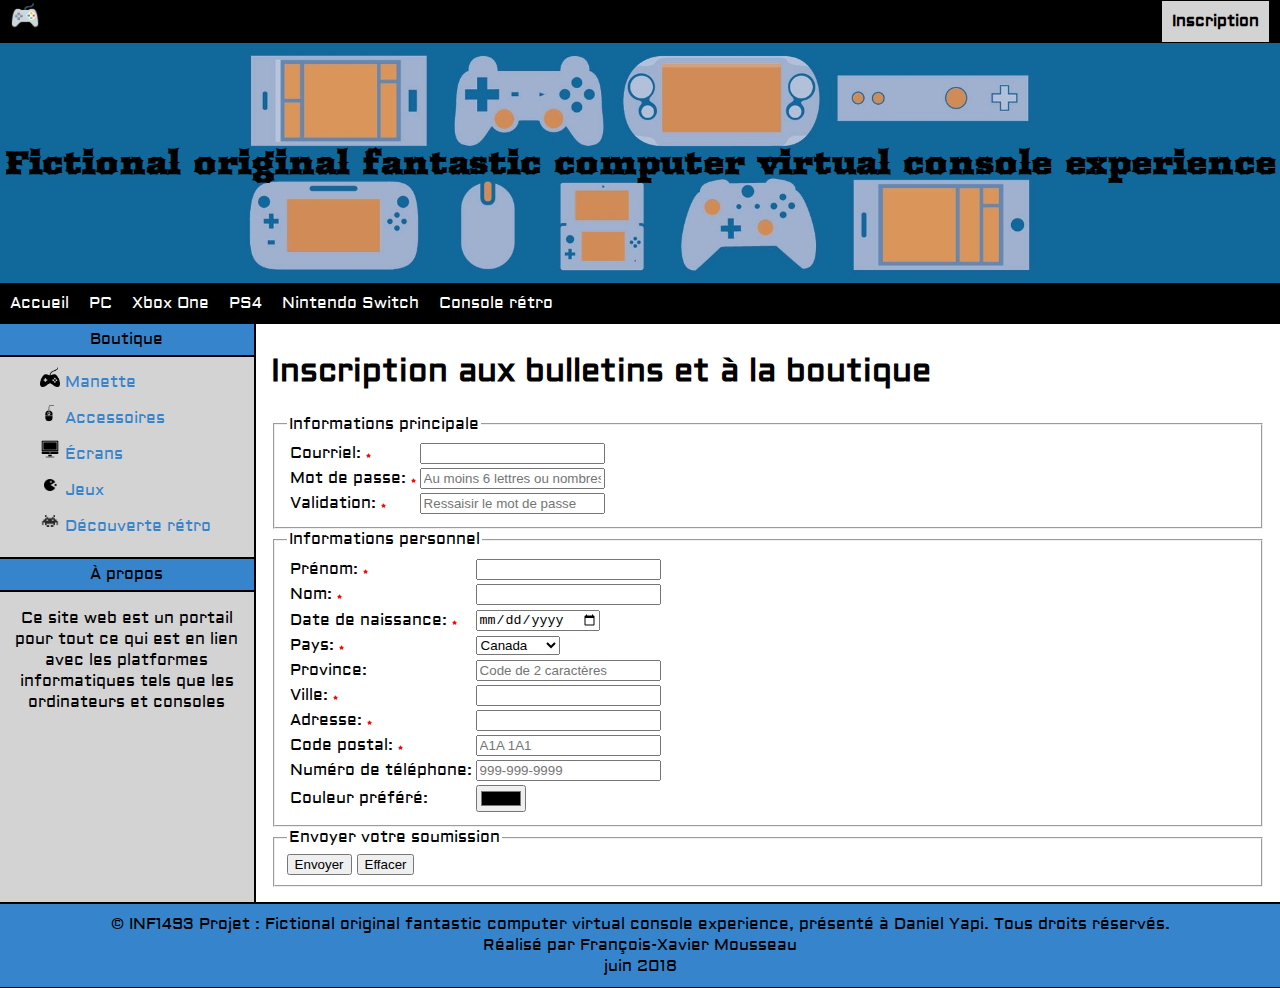
==== component/inscription/index.html @ 20f3cdf7 "Page ps4 et début page inscription" ====
<!DOCTYPE html>

<html lang="fr">

<head>
    <meta charset="utf-8" />
    <link rel="stylesheet" href="../../style/inscription.css" />
    <link rel="icon" type="image/png" href="../../images/favicon.png" />
    <link href="https://fonts.googleapis.com/css?family=Aldrich|Arbutus" rel="stylesheet">
    <title>FOFCVCE</title>
</head>

<body>
    <header>
        <nav id="top-nav">
            <img src="../../images/favicon.png">
            <span class="spacer"></span>
            <a id="currentPageLink">Inscription</a>
        </nav>
        <h1>Fictional original fantastic computer virtual console experience</h1>
        <nav>
            <a href="../../index.html">Accueil</a>
            <a href="../PC/index.html">PC</a>
            <a href="../Xbox/index.html">Xbox One</a>
            <a href="../PS4/index.html">PS4</a>
            <a href="../NSwitch/index.html">Nintendo Switch</a>
            <a href="../Retro/index.html">Console rétro</a>
        </nav>
    </header>

    <section class="flexbox">
        <div id="gauche">
            <span>Boutique</span>
            <ul>
                <li>
                    <a href="">
                        <img src="../../images/joystick.png">Manette</a>
                </li>
                <li>
                    <a href="">
                        <img src="../../images/mouse.png">Accessoires</a>
                </li>
                <li>
                    <a href="">
                        <img src="../../images/ecran.png">Écrans</a>
                </li>
                <li>
                    <a href="">
                        <img src="../../images/pacman.png">Jeux</a>
                </li>
                <li>
                    <a href="">
                        <img src="../../images/retro.png">Découverte rétro</a>
                </li>
            </ul>
            <span>À propos</span>
            <p>Ce site web est un portail pour tout ce qui est en lien avec les platformes informatiques tels que les ordinateurs
                et consoles</p>
        </div>
        <div id="milieux">
            <form>
                <h1>Inscription aux bulletins et à la boutique</h1>

                <fieldset>
                    <legend>Informations principale</legend>
                    <table>
                        <tr>
                            <td>
                                <label>Courriel:</label>
                                <img src="../../images/red-star.png">
                            </td>
                            <td>
                                <input type="email" required oninvalid="this.setCustomValidity('Veuiller entrer votre adresse courriel')"
                                oninput="setCustomValidity('')">
                            </td>
                        </tr>
                        <tr>
                            <td>
                                <label>Mot de passe:</label>
                                <img src="../../images/red-star.png">
                            </td>
                            <td>
                                <input type="password" placeholder="Au moins 6 lettres ou nombres" pattern=".{6,}" required title="6 lettres minimum">
                            </td>
                        </tr>
                        <tr>
                            <td>
                                <label>Validation:</label>
                                <img src="../../images/red-star.png">
                            </td>
                            <td>
                                <input type="password" placeholder="Ressaisir le mot de passe" pattern=".{6,}" required title="6 lettres minimum">
                            </td>
                        </tr>
                    </table>
                </fieldset>

                <fieldset>
                    <legend>Informations personnel</legend>
                    <table>
                        <tr>
                            <td>
                                <label>Prénom:</label>
                                <img src="../../images/red-star.png">
                            </td>
                            <td>
                                <input type="text" required>
                            </td>
                        </tr>
                        <tr>
                            <td>
                                <label>Nom:</label>
                                <img src="../../images/red-star.png">
                            </td>
                            <td>
                                <input type="text" required>
                            </td>
                        </tr>
                        <tr>
                            <td>
                                <label>Date de naissance:</label>
                                <img src="../../images/red-star.png">
                            </td>
                            <td>
                                <input type="date" required>
                            </td>
                        </tr>

                        <tr>
                            <td>
                                <label>Pays:</label>
                                <img src="../../images/red-star.png">
                            </td>
                            <td>
                                <select class="full" required>
                                    <option value="Canada">Canada</option>
                                    <option value="US">États-Unis</option>
                                    <option value="Mexique">Mexique</option>
                                    <!--Ajouter des pays-->
                                </select>
                            </td>
                        </tr>
                        <tr>
                            <td>
                                <label>Province:</label>
                            </td>
                            <td>
                                <input type="text" placeholder="Code de 2 caractères" maxlength="2">
                            </td>
                        </tr>

                        <tr>
                            <td>
                                <label>Ville:</label>
                                <img src="../../images/red-star.png">
                            </td>
                            <td>
                                <input type="text" required>
                            </td>
                        </tr>
                        <tr>
                            <td>
                                <label>Adresse:</label>
                                <img src="../../images/red-star.png">
                            </td>
                            <td>
                                <input type="text" required>
                            </td>
                        </tr>
                        <tr>
                            <td>
                                <label>Code postal:</label>
                                <img src="../../images/red-star.png">
                            </td>
                            <td>
                                <input type="text" placeholder="A1A 1A1" pattern="[aA-zZ]{1}[0-9]{1}[aA-zZ]{1} [0-9]{1}[aA-zZ]{1}[0-9]{1}" required title="le format doit être A1A 1A1">
                            </td>
                        </tr>
                        <tr>
                            <td>
                                <label>Numéro de téléphone:</label>
                            </td>
                            <td>
                                <input type="tel" placeholder="999-999-9999" pattern="[0-9]{3}-{1}[0-9]{3}-{1}[0-9]{4}" title="Le format doit être 999-999-9999">
                            </td>
                        </tr>
                        <tr>
                            <td>
                                <label>Couleur préféré:</label>
                            </td>
                            <td>
                                <input type="color">
                            </td>
                        </tr>
                    </table>
                </fieldset>

                <fieldset id="footerfield">
                    <legend>Envoyer votre soumission</legend>
                    <input type="Submit" value="Envoyer" id="envoyer">
                    <input type="reset" value="Effacer" id="effacer">
                </fieldset>
            </form>
        </div>
    </section>

    <footer>
        <p>&copy; INF1493 Projet : Fictional original fantastic computer virtual console experience, présenté à Daniel Yapi.
            Tous droits réservés.
            <br>Réalisé par François-Xavier Mousseau
            <br> juin 2018
        </p>
    </footer>
</body>

</html>
---- style/inscription.css ----
html {
    font-family: "Aldrich", sans-serif;
  }
  
  /* Header css */
  header {
    text-align: center;
    display: flex;
    flex-direction: column;
  }
  
  header h1 {
    background-image: url("../images/main_banner.jpg");
    background-size: cover;
    background-repeat: no-repeat;
    background-position: center center;
    margin: 0px;
    padding-top: 100px;
    padding-bottom: 100px;
    font-family: "Arbutus", cursive;
  }
  
  /* barre de navigation du dessous */
  header nav {
    background-color: black;
    display: flex;
  }
  
  header a {
    padding: 10px 10px 10px 10px;
    text-decoration: none;
    text-align: center;
    color: white;
    background-color: black;
  }
  
  #currentPageLink {
    background-color: lightgray;
    color: black;
    font-weight: bold;
    border: 1px solid black;
  }
  
  header nav a:first-child:hover {
    background-color: rgb(54, 132, 204);
    color: black;
    font-weight: bold;
  }

  header nav a:nth-child(2):hover {
    background-color: orange;
    color: black;
    font-weight: bold;
  }
  
  header nav a:nth-child(3):hover {
    background-color: green;
    color: black;
    font-weight: bold;
  }
  
  header nav a:nth-child(4):hover {
    background-color: blue;
    color: black;
    font-weight: bold;
  }
  
  header nav a:nth-child(5):hover {
    background-color: red;
    color: black;
    font-weight: bold;
  }
  
  header nav a:nth-child(6):hover {
    background-color: yellow;
    color: black;
    font-weight: bold;
  }
  
  /* barre de navigation du haut */
  #top-nav {
    background-color: black;
    display: flex;
    justify-content: flex-end;
    padding-right: 10px;
  }
  
  /*#top-nav a:hover {
    background-color: rgb(54, 132, 204);
    color: black;
  }*/
  
  #top-nav img {
    width: 30px;
    height: 30px;
    margin-left: 10px;
  }
  
  .spacer {
    visibility: hidden;
    flex-grow: 1;
  }
  
  /* Body css */
  body {
    margin: 0;
  }
  
  .flexbox {
    display: flex;
    flex-direction: row;
    flex-flow: row;
    justify-content: center;
  }
  
  /* Barre latéral gauche */
  #gauche {
    border-right: 2px solid black;
    border-bottom: 2px solid black;
    background-color: lightgrey;
    flex: 20%;
    margin: 0;
    display: flex;
    flex-direction: column;
  }
  
  #gauche span {
    background-color: rgb(54, 132, 204);
    color: black;
    text-align: center;
    padding: 5px;
    border-bottom: 2px solid black;
  }
  
  #gauche ul {
    display: flex;
    flex-direction: column;
    border-bottom: 2px solid black;
    margin: 0;
    padding-top: 10px;
    padding-bottom: 10px;
    /*list-style-type: square;*/
    list-style-type: none;
  }
  
  #gauche li {
    margin-bottom: 10px;
  }
  
  #gauche p {
    padding-left: 10px;
    padding-right: 10px;
    text-align: center;
  }
  
  #gauche a {
    text-decoration: none;
    color: rgb(54, 132, 204);
  }
  
  #gauche a:hover {
    color: rgb(155, 29, 29);
  }
  
  #gauche img {
    width: 20px;
    height: 20px;
    margin-right: 5px;
  }
  
  /* Section principale (milieux) */
  #milieux {
    margin: auto;
    /*background-color:;*/
    flex: 80%;
    margin: 0;
    border-bottom: 2px solid black;
    display: flex;
    flex-direction: column;
    padding-left: 10px;
  }

  #milieux > form {
    display: flex;
    flex-direction: column;
    margin-bottom: 10px;
    margin-right: 10px;
    padding: 5px 5px 5px 5px;
  }
  
  #milieux img {
    width: 5px;
    height: 5px;
  }
  
  /* Footer css*/
  footer {
    border-bottom: 2px solid black;
    text-align: center;
    background-color: rgb(54, 132, 204);
    margin: 0;
    padding-bottom: 10px;
    padding-top: 10px;
  }
  
  footer > p {
    margin: 0;
  }
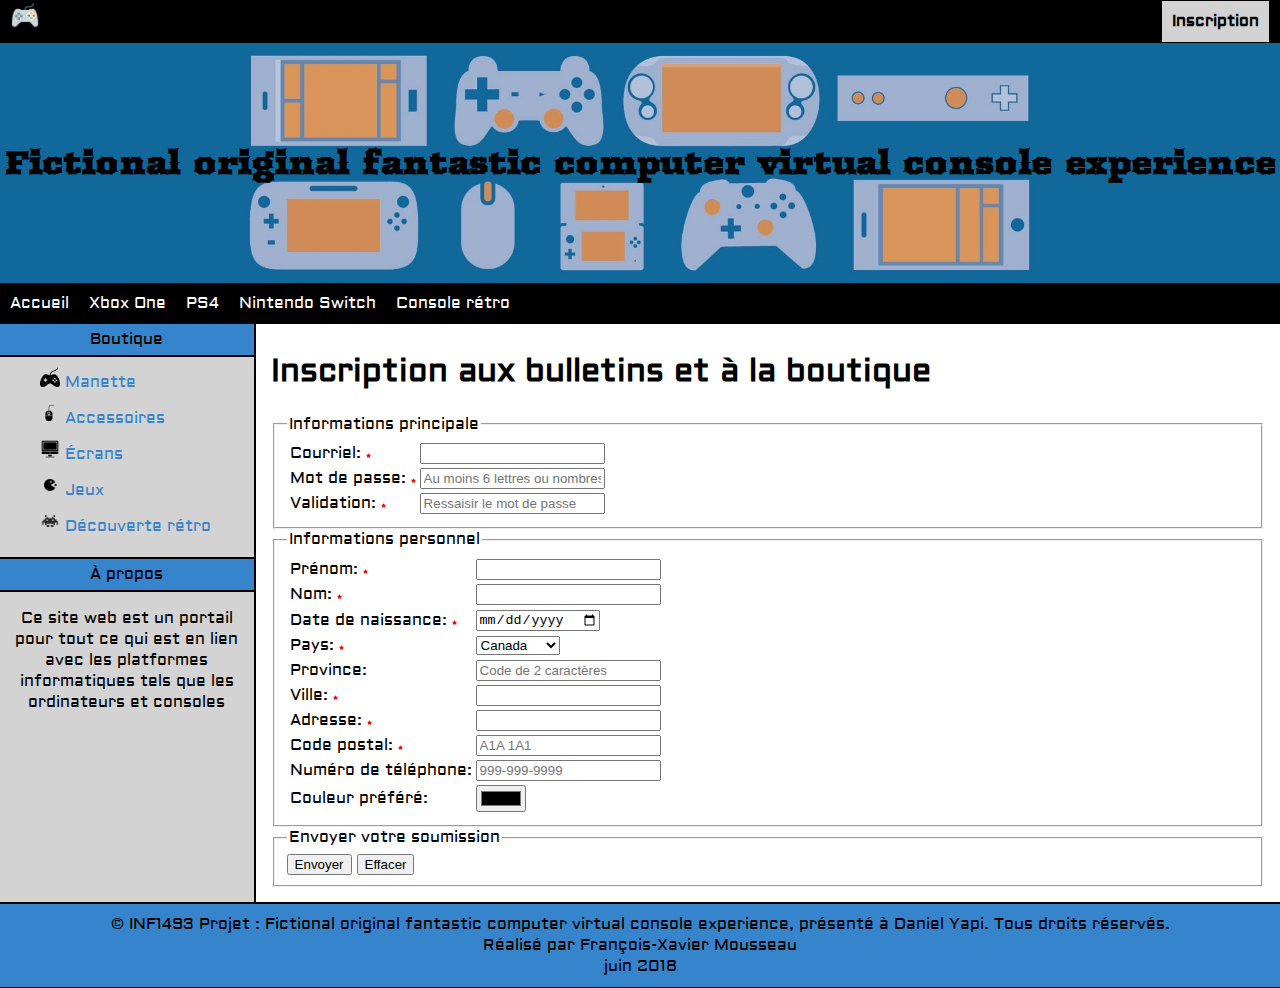
==== commit 83258c7f: "PS4, PC, Switch, retro" ====
--- a/component/inscription/index.html
+++ b/component/inscription/index.html
@@ -20,7 +20,6 @@
         <h1>Fictional original fantastic computer virtual console experience</h1>
         <nav>
             <a href="../../index.html">Accueil</a>
-            <a href="../PC/index.html">PC</a>
             <a href="../Xbox/index.html">Xbox One</a>
             <a href="../PS4/index.html">PS4</a>
             <a href="../NSwitch/index.html">Nintendo Switch</a>
@@ -49,7 +48,7 @@
                         <img src="../../images/pacman.png">Jeux</a>
                 </li>
                 <li>
-                    <a href="">
+                    <a href="../Retro/index.html">
                         <img src="../../images/retro.png">Découverte rétro</a>
                 </li>
             </ul>
--- a/style/inscription.css
+++ b/style/inscription.css
@@ -48,31 +48,25 @@
   }
 
   header nav a:nth-child(2):hover {
+    background-color: green;
+    color: black;
+    font-weight: bold;
+  }
+  
+  header nav a:nth-child(3):hover {
+    background-color: blue;
+    color: black;
+    font-weight: bold;
+  }
+  
+  header nav a:nth-child(4):hover {
+    background-color: red;
+    color: black;
+    font-weight: bold;
+  }
+  
+  header nav a:nth-child(5):hover {
     background-color: orange;
-    color: black;
-    font-weight: bold;
-  }
-  
-  header nav a:nth-child(3):hover {
-    background-color: green;
-    color: black;
-    font-weight: bold;
-  }
-  
-  header nav a:nth-child(4):hover {
-    background-color: blue;
-    color: black;
-    font-weight: bold;
-  }
-  
-  header nav a:nth-child(5):hover {
-    background-color: red;
-    color: black;
-    font-weight: bold;
-  }
-  
-  header nav a:nth-child(6):hover {
-    background-color: yellow;
     color: black;
     font-weight: bold;
   }
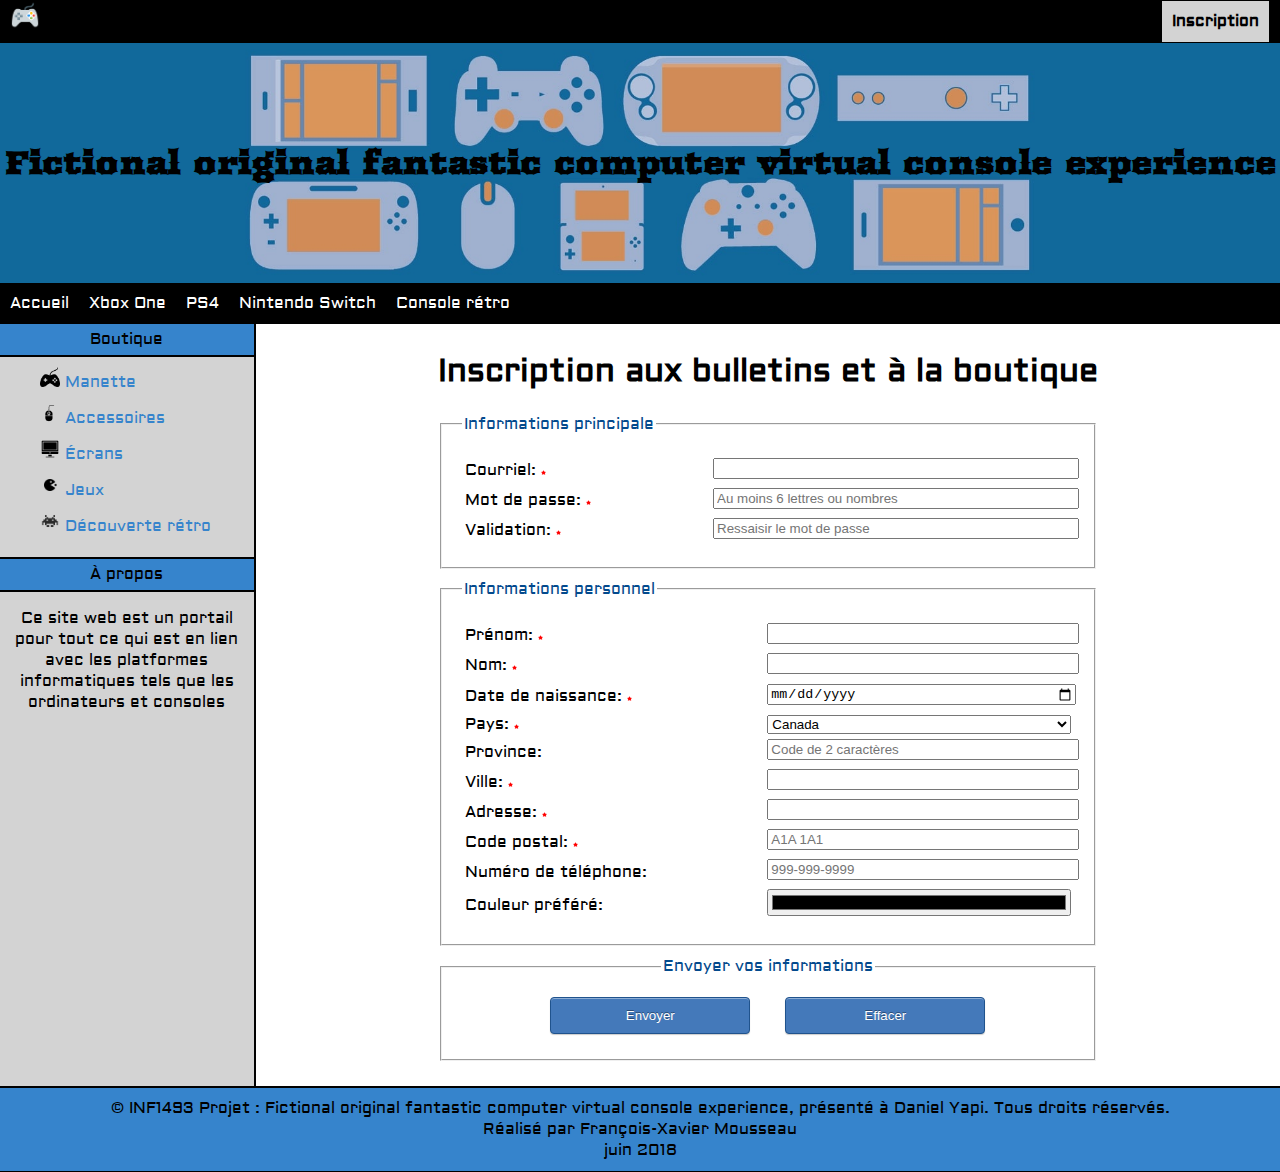
==== commit 3ea7978d: "Css pour le formulaire" ====
--- a/component/inscription/index.html
+++ b/component/inscription/index.html
@@ -69,8 +69,7 @@
                                 <img src="../../images/red-star.png">
                             </td>
                             <td>
-                                <input type="email" required oninvalid="this.setCustomValidity('Veuiller entrer votre adresse courriel')"
-                                oninput="setCustomValidity('')">
+                                <input type="email" required oninvalid="this.setCustomValidity('Veuiller entrer votre adresse courriel')" oninput="setCustomValidity('')">
                             </td>
                         </tr>
                         <tr>
@@ -195,9 +194,11 @@
                 </fieldset>
 
                 <fieldset id="footerfield">
-                    <legend>Envoyer votre soumission</legend>
-                    <input type="Submit" value="Envoyer" id="envoyer">
-                    <input type="reset" value="Effacer" id="effacer">
+                    <legend>Envoyer vos informations</legend>
+                    <div>
+                        <input type="Submit" value="Envoyer" id="envoyer" class="ButtonSoumission">
+                        <input type="reset" value="Effacer" id="effacer" class="ButtonSoumission">
+                    </div>
                 </fieldset>
             </form>
         </div>
--- a/style/inscription.css
+++ b/style/inscription.css
@@ -180,12 +180,83 @@
     margin-bottom: 10px;
     margin-right: 10px;
     padding: 5px 5px 5px 5px;
+    align-self: center;
   }
   
   #milieux img {
     width: 5px;
     height: 5px;
   }
+
+  fieldset {
+    display: block;
+    margin-bottom: 10px;
+    align-content: center;
+    padding: 20px;
+  }
+
+  fieldset table {
+    width: 100%;
+  }
+
+  fieldset input {
+    width: 100%;
+    align-self: center;
+    margin-bottom: 5px;
+  }
+
+  fieldset select {
+    width: 100%;
+  }
+
+  legend {
+    color: rgb(3, 74, 141);
+  }
+
+  #footerfield {
+    text-align: center;
+    display: flex;
+    flex-direction: column;
+  }
+
+  #envoyer {
+    margin-right: 30px;
+  }
+
+  .ButtonSoumission {
+    width: 200px;
+    padding: 10px 15px;
+    background: #4479BA;
+    color: white;
+    -webkit-border-radius: 4px;
+    -moz-border-radius: 4px;
+    border-radius: 4px;
+    border: solid 1px #20538D;
+    text-shadow: 0 -1px 0 rgba(0, 0, 0, 0.4);
+    -webkit-box-shadow: inset 0 1px 0 rgba(255, 255, 255, 0.4), 0 1px 1px rgba(0, 0, 0, 0.2);
+    -moz-box-shadow: inset 0 1px 0 rgba(255, 255, 255, 0.4), 0 1px 1px rgba(0, 0, 0, 0.2);
+    box-shadow: inset 0 1px 0 rgba(255, 255, 255, 0.4), 0 1px 1px rgba(0, 0, 0, 0.2);
+    -webkit-transition-duration: 0.2s;
+    -moz-transition-duration: 0.2s;
+    transition-duration: 0.2s;
+    -webkit-user-select:none;
+    -moz-user-select:none;
+    -ms-user-select:none;
+    user-select:none;
+  }
+
+  .ButtonSoumission:hover {
+    background: #356094;
+    border: solid 1px #2A4E77;
+    text-decoration: none;
+  }
+  .ButtonSoumission:active {
+    -webkit-box-shadow: inset 0 1px 4px rgba(0, 0, 0, 0.6);
+    -moz-box-shadow: inset 0 1px 4px rgba(0, 0, 0, 0.6);
+    box-shadow: inset 0 1px 4px rgba(0, 0, 0, 0.6);
+    background: #2E5481;
+    border: solid 1px #203E5F;
+  }
   
   /* Footer css*/
   footer {
